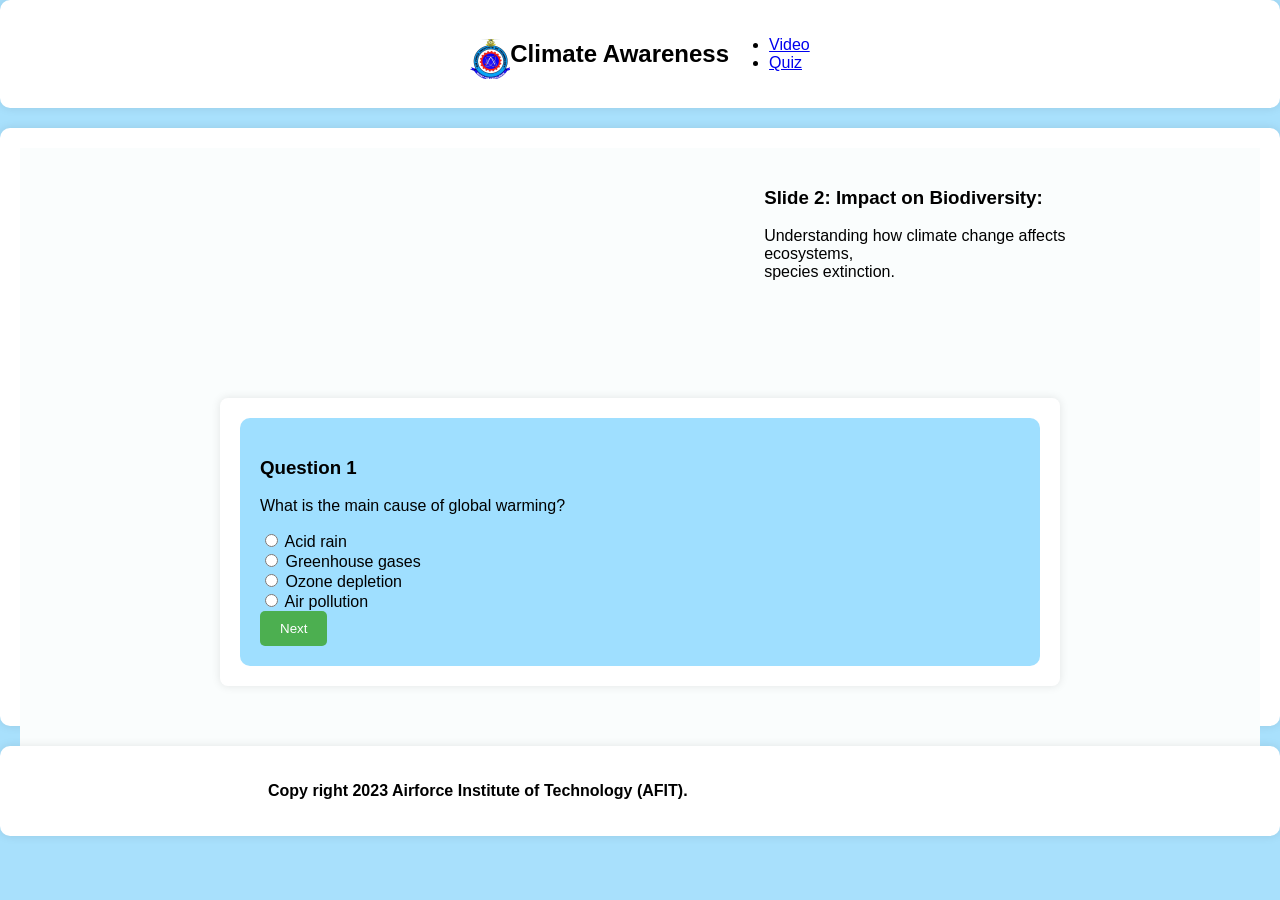
==== climate.html @ 1dd76599 "fixed broken links issue" ====
<!DOCTYPE html>
<html lang="en">
<head>
  <meta charset="UTF-8">
  <meta name="viewport" content="width=device-width, initial-scale=1.0">
  <title>Climate Change Awareness</title>
  <link rel="stylesheet" href="u.css">
  <style>
    .video_container{
      height: 550px;
      width: 748px;
      max-width: 800px;
      max-height: 700px;
     }
     .hero_video {
      width: 60%;
      height: 400%;
      height: 600px;
     }
  </style>
</head>
<body>
  <header>
    <nav class="navbar">
      <img style="height: 40px; margin-top: 1.5%;" src="AFIT.png" alt="">
    <div class="logo">
      <h1>Climate Awareness</h1>
    </div>
    <ul class="nav-links">
      <li><a href="#video">Video</a></li>
      <li><a href="#quiz">Quiz</a></li>
    </ul>
  </nav>
  </header>

  <main>
    <div class="content">
        <div class="video-section">
          <video width="720" height="600" class="hero_video" autoplay  src="Climate Change Awareness Video.mp4" alt="#" ></video>
        </div>
      
        <div class="awareness-section">
          <div class="slider">
            <div class="slide active">
              <h3>Slide 1: <b>Renewable Energy Sources:</b></h3>
              <p> Exploring and adopting renewable energy like solar, <br> wind, and hydroelectric power to reduce reliance on <br>fossil fuels and lower carbon emissions.</p>
            </div>
            <div class="slide">
              <h3>Slide 2: <b>Impact on Biodiversity: </b></h3>
              <p>Understanding how climate change affects ecosystems, <br>species extinction.</p>
            </div>
            <div class="slide">
              <h3>Slide 3: <b>Carbon Footprint Reduction:</b></h3>
              <p>Taking steps to minimize individual and collective carbon <br>footprints by reducing energy consumption.</p>
            </div>
            <div class="slide">
              <h3>Slide 4: <b>Rising Sea Levels:</b></h3>
              <p> Examining the consequences of melting ice caps and glaciers, <br>leading to rising sea levels.</p>
            </div>
            <div class="slide">
              <h3>Slide 5: <b>Climate Policy and Advocacy:</b></h3>
              <p> Advocating for and supporting policies and initiatives <br>addressing climate change.</p>
            </div>
          </div>
        </div>
      
        <!-- Rest of your content -->
      </div>
          
      </div>
      <a href="i.html"><button id="moveToGame" style="display: none;">Move to Game</button></a>

      <div class="quiz-section" id="quiz">
        <form id="quizForm">
          <div class="question" data-question="1">
            <h3>Question 1</h3>
            <p>What is the main cause of global warming?</p>
            <input type="radio" name="q" value="a"> Acid rain<br>
            <input type="radio" name="q1" value="b"> Greenhouse gases<br>
            <input type="radio" name="q1" value="c"> Ozone depletion<br>
            <input type="radio" name="q1" value="d"> Air pollution<br>
            <button type="button" class="next">Next</button>
          </div>
          <div class="question" data-question="2" style="display: none;">
            <h3>Question 2</h3>
            <p>Which of the following is a renewable energy source?</p>
            <input type="radio" name="q2" value="a"> Coal<br>
            <input type="radio" name="q2" value="b"> Natural Gas<br>
            <input type="radio" name="q2" value="c"> Solar power<br>
            <input type="radio" name="q2" value="d"> Petroleum<br>
            <button type="button" class="prev">Previous</button>
            <button type="button" class="next">Next</button>
          </div>
          <div class="question" data-question="3" style="display: none;">
            <h3>Question 3</h3>
            <p>What is deforestation primarily driven by?</p>
            <input type="radio" name="q3" value="a"> Urbanization<br>
            <input type="radio" name="q3" value="b"> Agricultural expansion<br>
            <input type="radio" name="q3" value="c"> Mining<br>
            <input type="radio" name="q3" value="d"> Industrialization<br>
            <button type="button" class="prev">Previous</button>
            <button type="button" class="next">Next</button>
          </div>
          <div class="question" data-question="4" style="display: none;">
            <h3>Question 4</h3>
            <p>Which gas is most responsible for trapping heat in the Earth's atmosphere?</p>
            <input type="radio" name="q4" value="a"> Oxygen<br>
            <input type="radio" name="q4" value="b"> Nitrogen<br>
            <input type="radio" name="q4" value="c"> Carbon dioxide<br>
            <input type="radio" name="q4" value="d"> Methane<br>
            <button type="button" class="prev">Previous</button>
            <button type="button" class="next">Next</button>
          </div>
          <div class="question" data-question="5" style="display: none;">
            <h3>Question 5</h3>
            <p>What is a major consequence of rising sea levels due to climate change?</p>
            <input type="radio" name="q5" value="a"> Increased agricultural productivity<br>
            <input type="radio" name="q5" value="b"> Expansion of freshwater sources<br>
            <input type="radio" name="q5" value="c"> Displacement of coastal communities<br>
            <input type="radio" name="q5" value="d"> Decreased frequency of natural disasters<br>
            <button type="button" class="prev">Previous</button>
            <button type="submit">Submit Quiz</button>
          </div>
        </form>
      </div>
  </main>
  

  <footer>
    <div class="result">
      <div class="result" style="justify-content: center;">
        <p class="r"><b>Copy right 2023 Airforce Institute of Technology (AFIT).</b></p>
      </div>
    </div>
  </footer>
  

  <script src="u.js"></script>
</body>
</html>
---- u.css ----
/* Add your attractive blue theme */
body {
    font-family: Arial, sans-serif;
    margin: 0;
    padding: 0;
    background-color: #a8e0fc;
  }
  .content{
    display: flex;
    background-color: rgb(250, 253, 253);
  }
  /* Style your header, footer, and main sections */
  header, footer, main {
    padding: 20px;
    background-color: #ffffff;
    margin-bottom: 20px;
    border-radius: 10px;
    box-shadow: 0 0 10px rgba(0, 0, 0, 0.1);
  }
  
  /* Style your quiz form */
  form {
    padding: 20px;
    background-color: #f7fafc;
    border-radius: 10px;
  }
  
  /* Style your buttons */
  button[type="submit"], .next, .prev {
    padding: 10px 20px;
    background-color: #4caf50;
    color: #fff;
    border: none;
    border-radius: 5px;
    cursor: pointer;
  }
  
  /* Hover effects */
  button[type="submit"]:hover, .next:hover, .prev:hover {
    background-color: #45a049;
  }
  
  /* Attractive slide section */
  /* .slider {
    display: flex;
    overflow-x: auto;
  }
  
  .slide {
    flex: 0 0 auto;
    padding: 20px;
    display: none;
  } */
  
  .active {
    display: block;
  }

  .quiz-section {
    max-width: 800px;
    margin: 20px auto;
    background-color: #fff;
    padding: 20px;
    border-radius: 8px;
    box-shadow: 0 0 10px rgba(0, 0, 0, 0.1);
    margin-top: -350px;
  }

  .question {
    display: none;
  }
  #quizform{
    background-color: #99dbfc;

  }
  form{
    background-color: #9fdfff;
  }

  /* Styles for buttons */
  button {
    padding: 10px 20px;
    margin-right: 10px;
    border: none;
    border-radius: 5px;
    cursor: pointer;
    background-color: #5E5E0B;
    color: #fff;
    transition: background-color 0.3s ease;
  }

  button:hover {
    background-color: #3f3f00;
  }

  /* Greenish hover effect for questions */
  .question p:hover {
    color: #0F5D85;
    cursor: pointer;
    transition: color 0.3s ease;
  }
  .video-section {
    float: left;
    width: 60%;
    height: 600px;
    margin-top: -200px;
    margin-left: 8%;
  }
  
  .awareness-section {
    float: right;
    width: 40%;
    height: 600px;
    overflow: hidden;
    margin-right: 8%;
  }
  .navbar{
  display: flex;
  justify-content: center;
  }

  /* .nav-links{
    display: flex;
  } */

  /* .o{
    margin-left: 10px;
  } */
  .slider {
    height: 100%;
    width: 100%;
    display: flex;
    flex-direction: column;
    justify-content: space-around;
  }
  /* .q{
    margin-right:10px ;
  } */
  .r{
    justify-content: center;
    padding-left: 20%;
  }
  
  .slide {
    height: 100%;
    padding: 20px;
    display: none;
  }
  
  .slide.active {
    display: block;
  }
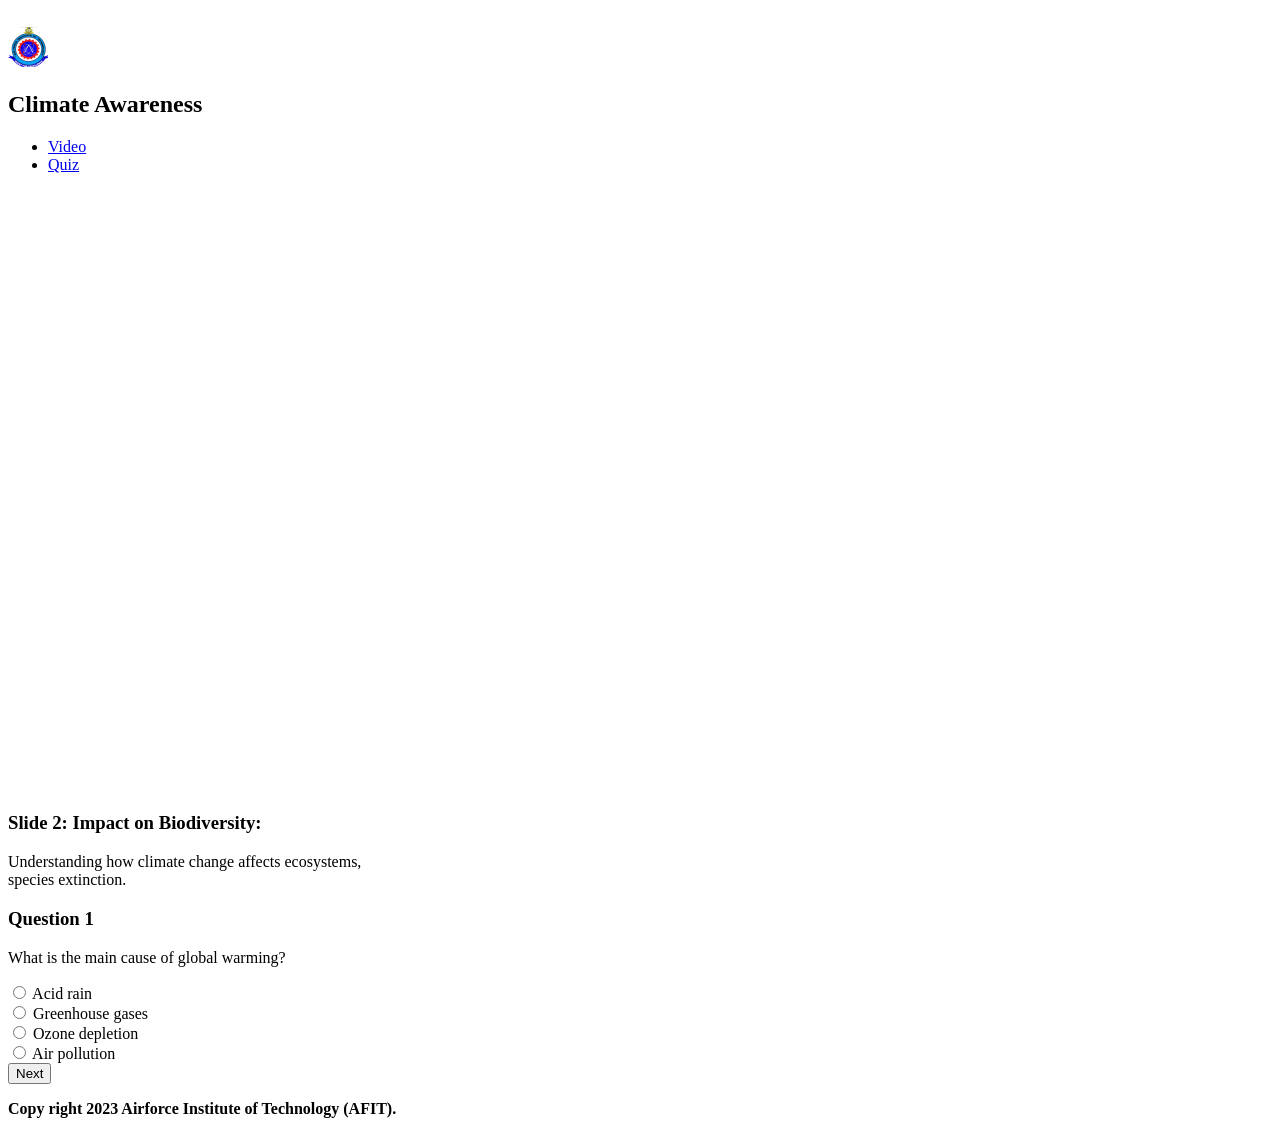
==== commit dccba308: "renamed the file names" ====
--- a/climate.html
+++ b/climate.html
@@ -4,7 +4,7 @@
   <meta charset="UTF-8">
   <meta name="viewport" content="width=device-width, initial-scale=1.0">
   <title>Climate Change Awareness</title>
-  <link rel="stylesheet" href="u.css">
+  <link rel="stylesheet" href="climatePage">
   <style>
     .video_container{
       height: 550px;
@@ -68,7 +68,7 @@
       </div>
           
       </div>
-      <a href="i.html"><button id="moveToGame" style="display: none;">Move to Game</button></a>
+      <a href="climateGame.html"><button id="moveToGame" style="display: none;">Move to Game</button></a>
 
       <div class="quiz-section" id="quiz">
         <form id="quizForm">
